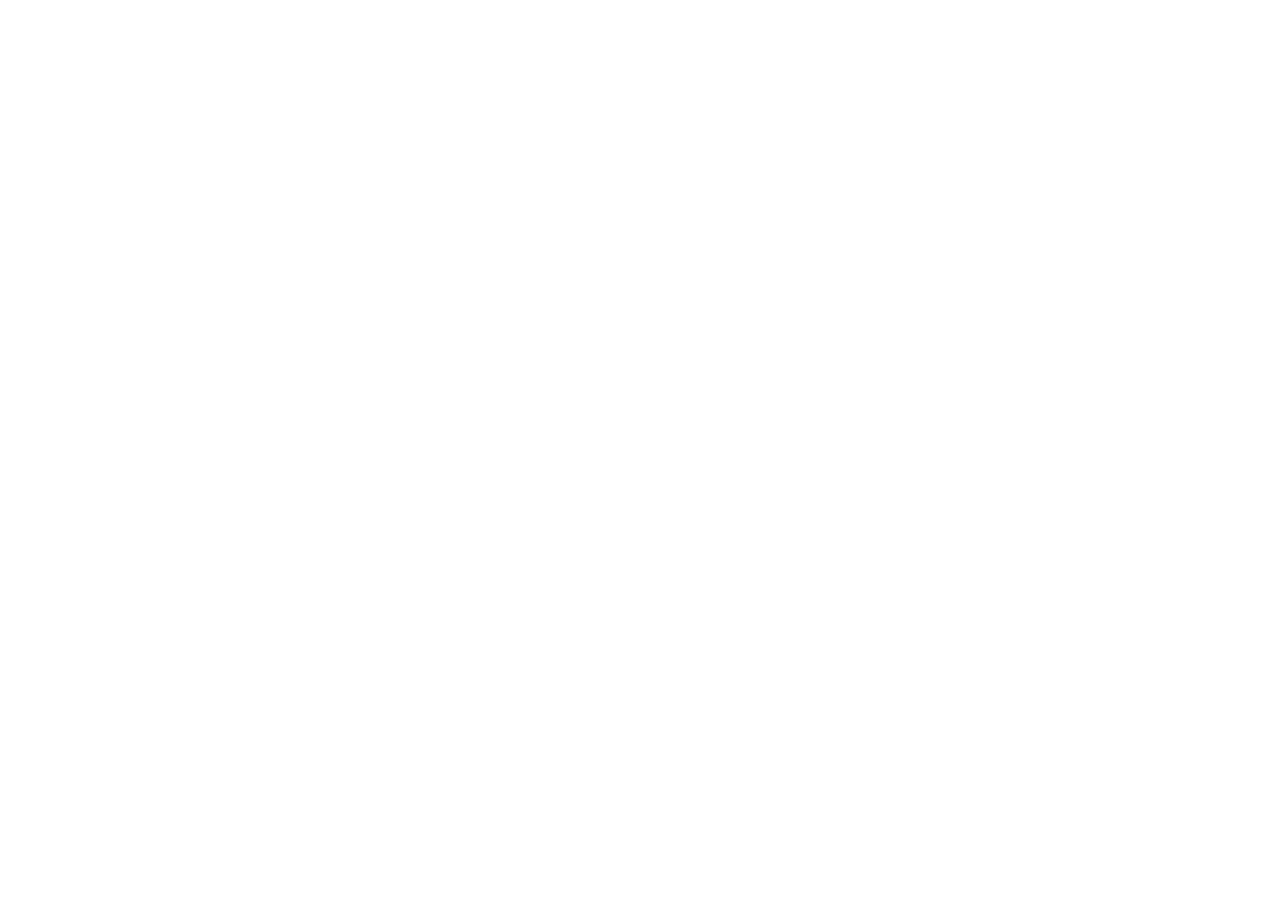
==== Index.html @ 515b9e22 "Skapade html-grund" ====
<!DOCTYPE html>
<html lang="en">
  <head>
    <meta charset="UTF-8" />
    <meta name="viewport" content="width=device-width, initial-scale=1.0" />
    <title>Document</title>
  </head>
  <body></body>
</html>
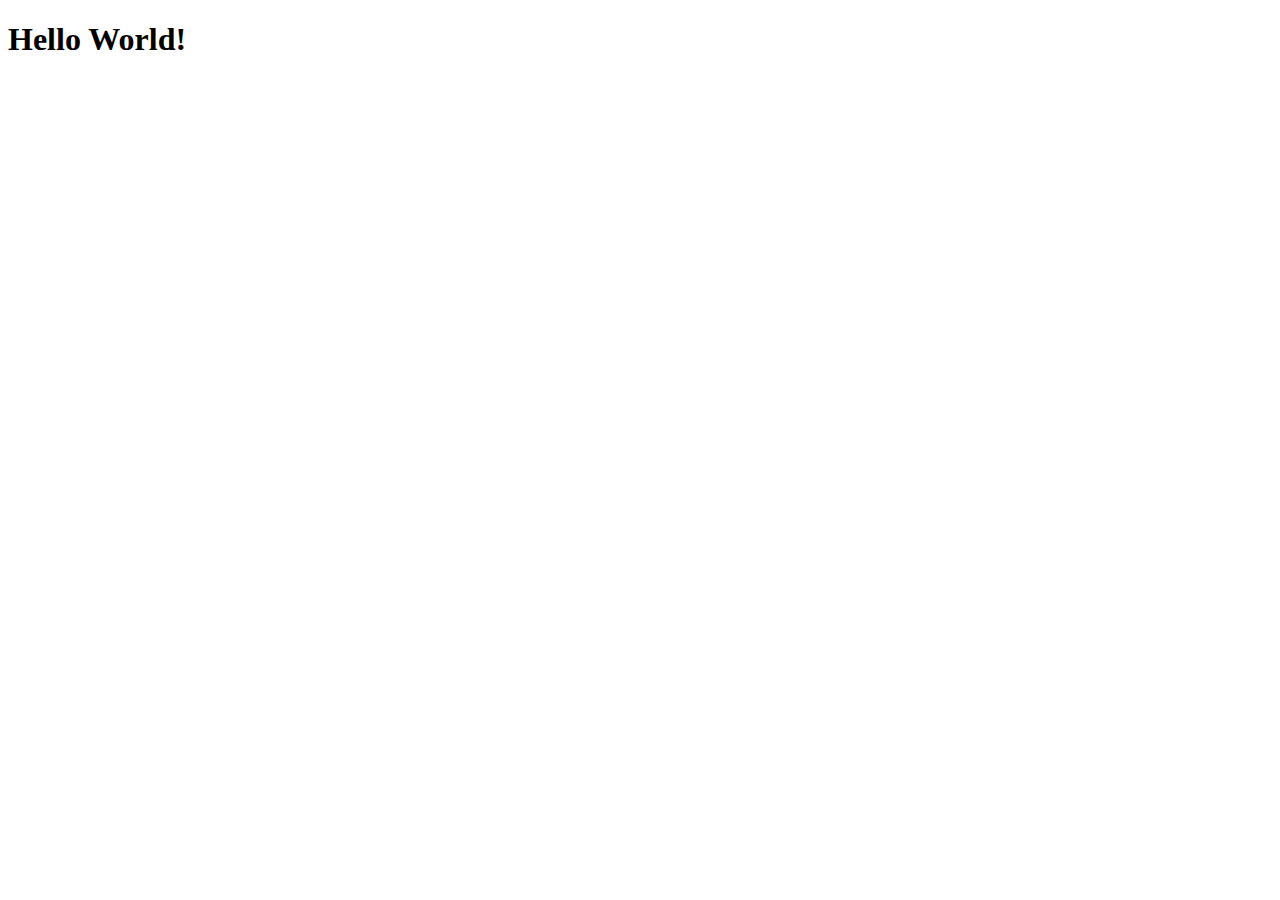
==== commit ecdf36b1: "Js o css mappar inlagda" ====
--- a/Index.html
+++ b/Index.html
@@ -3,7 +3,11 @@
   <head>
     <meta charset="UTF-8" />
     <meta name="viewport" content="width=device-width, initial-scale=1.0" />
-    <title>Document</title>
+    <title>Projekt Arbete</title>
+    <link rel="stylesheet" href="style.css" />
+    <script src="main.js" defer></script>
   </head>
-  <body></body>
+  <body>
+    <h1>Hello World!</h1>
+  </body>
 </html>
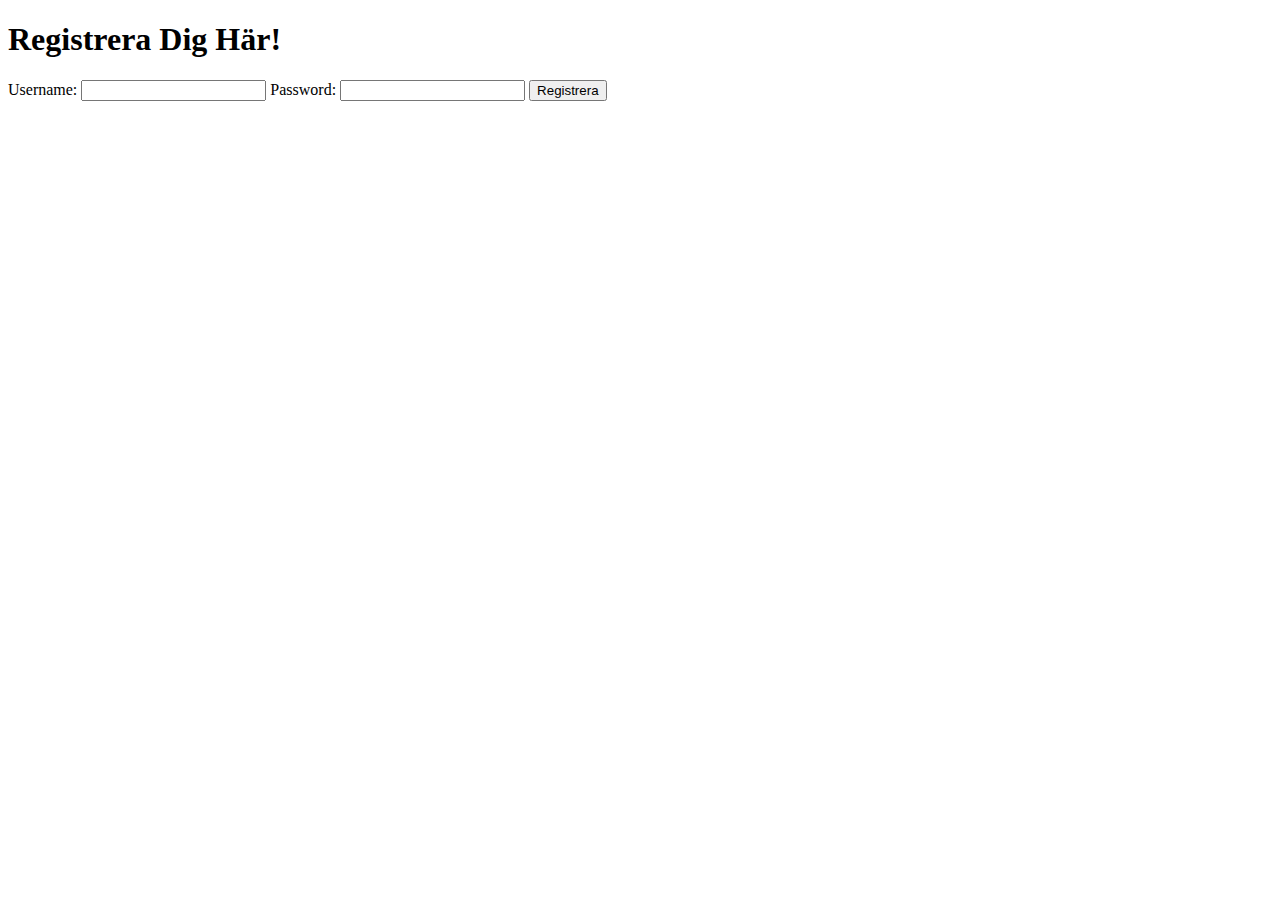
==== commit aceb3c43: "Registrering" ====
--- a/Index.html
+++ b/Index.html
@@ -3,11 +3,18 @@
   <head>
     <meta charset="UTF-8" />
     <meta name="viewport" content="width=device-width, initial-scale=1.0" />
-    <title>Projekt Arbete</title>
+    <title>User Registration</title>
     <link rel="stylesheet" href="style.css" />
     <script src="main.js" defer></script>
   </head>
   <body>
-    <h1>Hello World!</h1>
+    <h1>Registrera Dig Här!</h1>
+    <form id="registrationForm">
+      <label for="username">Username:</label>
+      <input type="text" id="username" name="username" required />
+      <label for="password">Password:</label>
+      <input type="password" id="password" name="password" required />
+      <button type="submit">Registrera</button>
+    </form>
   </body>
 </html>
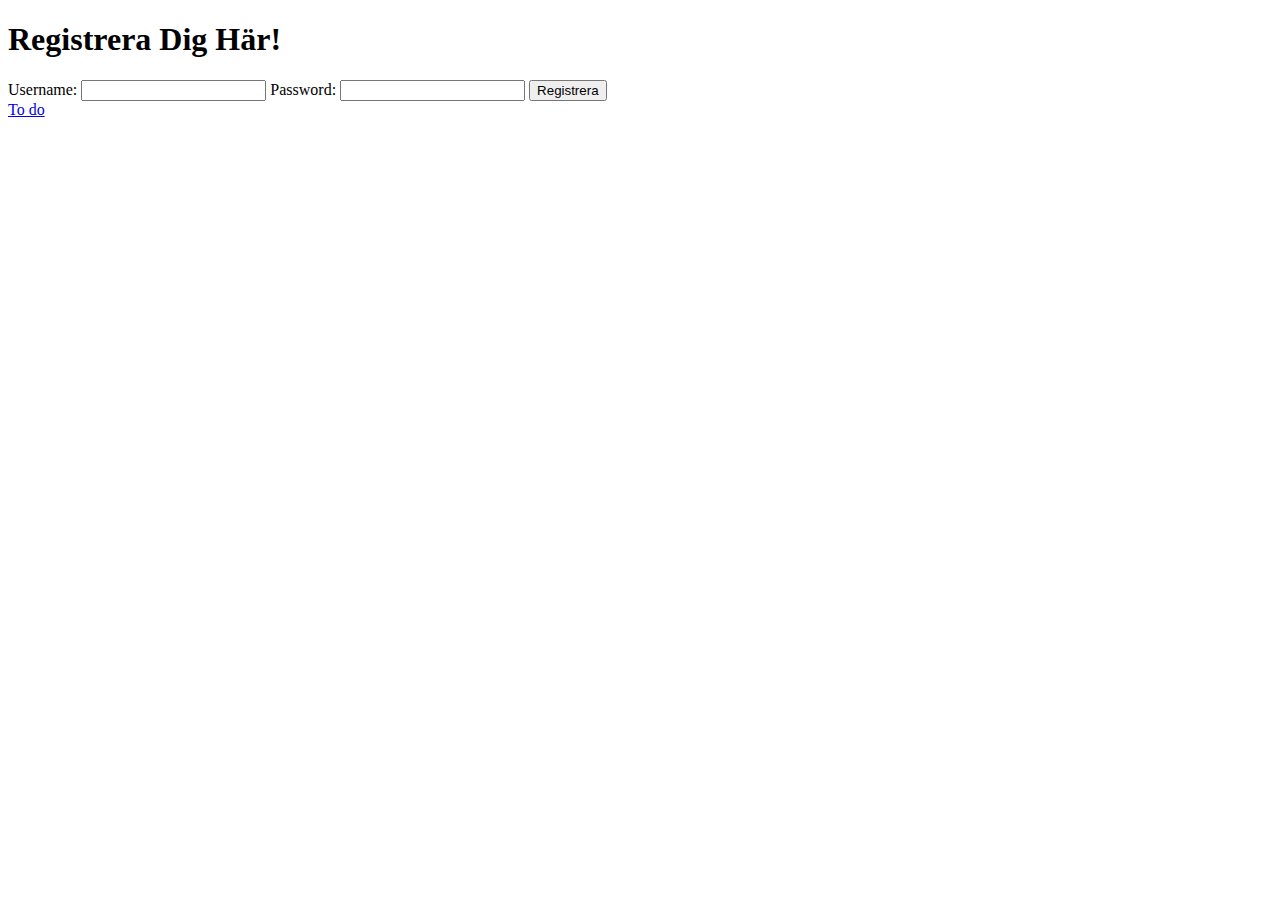
==== commit 7e594d7a: "localStorage + variabler(work in progress)" ====
--- a/Index.html
+++ b/Index.html
@@ -16,5 +16,6 @@
       <input type="password" id="password" name="password" required />
       <button type="submit">Registrera</button>
     </form>
+    <a href="todo.html">To do</a>
   </body>
 </html>
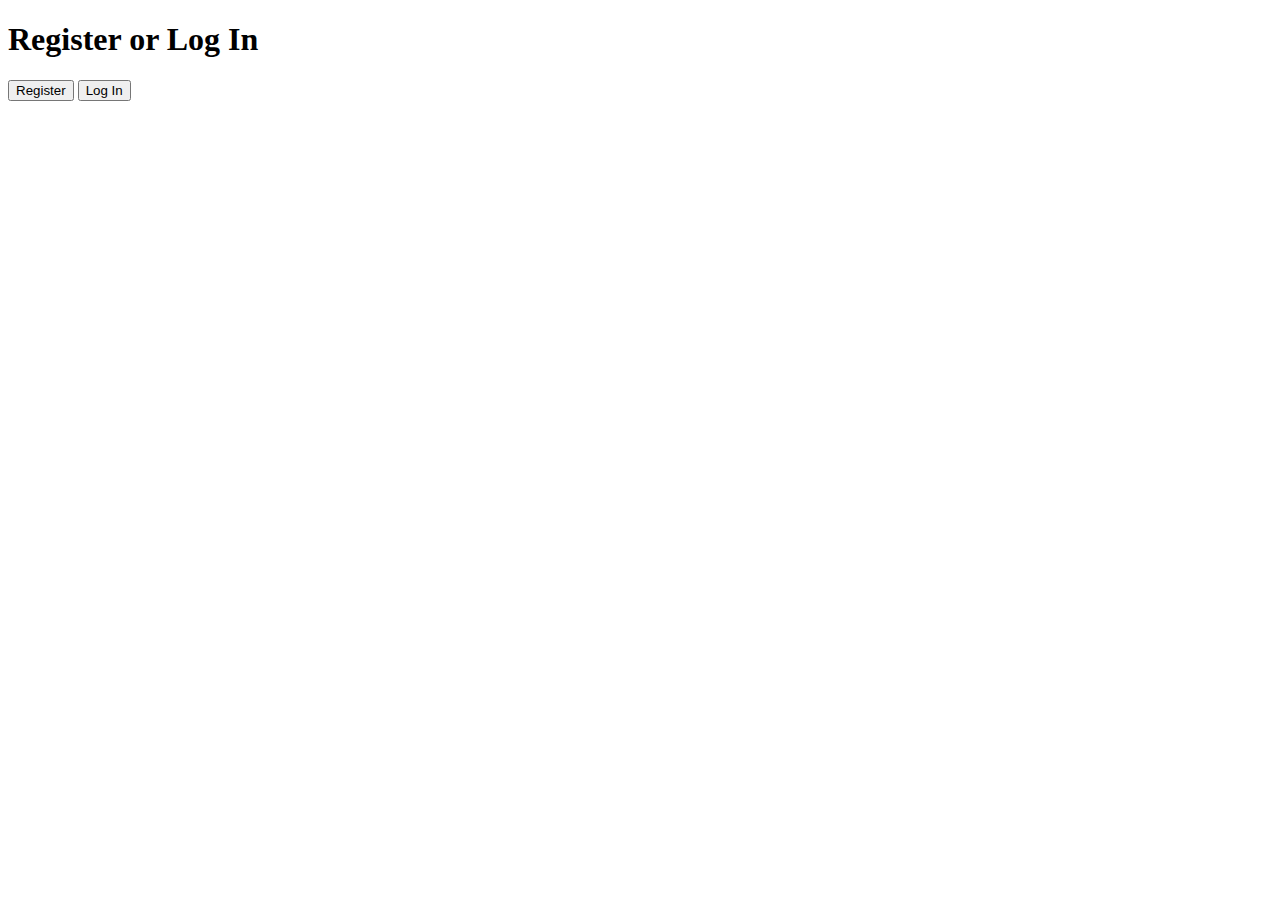
==== commit 4fdb5bb2: "Added HTML and JS -LocalStorage+Get quote with api" ====
--- a/Index.html
+++ b/Index.html
@@ -5,17 +5,47 @@
     <meta name="viewport" content="width=device-width, initial-scale=1.0" />
     <title>User Registration</title>
     <link rel="stylesheet" href="style.css" />
-    <script src="main.js" defer></script>
+    <script src="index.js" defer></script>
   </head>
   <body>
-    <h1>Registrera Dig Här!</h1>
-    <form id="registrationForm">
-      <label for="username">Username:</label>
-      <input type="text" id="username" name="username" required />
-      <label for="password">Password:</label>
-      <input type="password" id="password" name="password" required />
-      <button type="submit">Registrera</button>
-    </form>
-    <a href="todo.html">To do</a>
+    <h1>Register or Log In</h1>
+    <div id="choiceContainer">
+      <button id="registerButton">Register</button>
+      <button id="loginButton">Log In</button>
+    </div>
+
+    <div id="registrationContainer" class="hidden">
+      <h2>Register Here!</h2>
+      <div class="login-container">
+        <form id="registrationForm">
+          <label for="username">Username:</label>
+          <input type="text" id="username" name="username" required />
+          <label for="password">Password:</label>
+          <input type="password" id="password" name="password" required />
+          <button type="submit">Register</button>
+        </form>
+      </div>
+    </div>
+
+    <div id="loginContainer" class="hidden">
+      <h2>Log In Here!</h2>
+      <div class="login-container">
+        <form id="loginForm">
+          <label for="loginUsername">Username:</label>
+          <input type="text" id="loginUsername" name="loginUsername" required />
+          <label for="loginPassword">Password:</label>
+          <input
+            type="password"
+            id="loginPassword"
+            name="loginPassword"
+            required
+          />
+          <button type="submit">Log In</button>
+        </form>
+      </div>
+    </div>
+
+    <p id="welcomeMessage"></p>
+    <button id="logoutButton" class="hidden">Log out</button>
   </body>
 </html>
--- a/style.css
+++ b/style.css
@@ -0,0 +1,4 @@
+.hidden {
+    display: none;
+  }
+  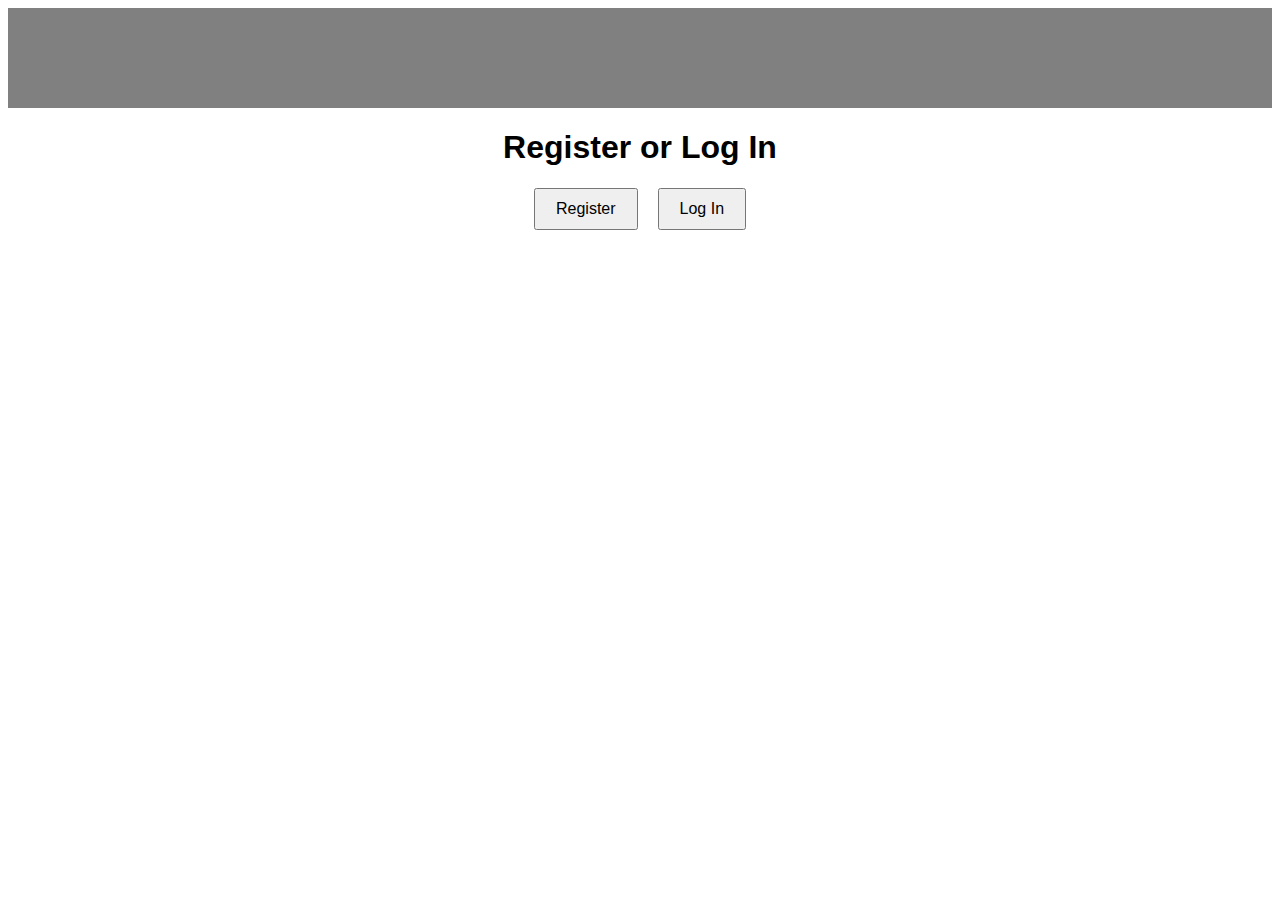
==== commit d98b550a: "added so you can login and save on todos and style" ====
--- a/Index.html
+++ b/Index.html
@@ -8,6 +8,9 @@
     <script src="index.js" defer></script>
   </head>
   <body>
+    <header>
+      <div class="header"></div>
+    </header>
     <h1>Register or Log In</h1>
     <div id="choiceContainer">
       <button id="registerButton">Register</button>
--- a/style.css
+++ b/style.css
@@ -1,4 +1,86 @@
+
 .hidden {
-    display: none;
-  }
-  +  display: none;
+}
+
+#completedContainer {
+  height: 300px;
+  width: 100%;
+  background-color: aqua;
+}
+
+
+body {
+  font-family: Arial, sans-serif;
+}
+
+header {
+  height: 100px;
+  background-color: grey;
+}
+
+h1 {
+  text-align: center;
+}
+
+h2 {
+  text-align: center;
+}
+
+#choiceContainer {
+  display: flex;
+  justify-content: center;
+  margin-top: 20px;
+}
+
+#choiceContainer button {
+  margin: 0 10px;
+  padding: 10px 20px;
+  font-size: 16px;
+  cursor: pointer;
+}
+
+
+.login-container {
+  width: 300px;
+  margin: 0 auto;
+}
+
+.login-container form {
+  display: flex;
+  flex-direction: column;
+}
+
+.login-container label {
+  margin-bottom: 5px;
+}
+
+.login-container input {
+  padding: 8px;
+  margin-bottom: 10px;
+  font-size: 16px;
+}
+
+.login-container button {
+  padding: 10px 20px;
+  font-size: 16px;
+  cursor: pointer;
+}
+
+
+#logoutButton {
+  margin-top: 20px;
+  padding: 10px 20px;
+  font-size: 16px;
+  cursor: pointer;
+}
+
+#welcomeMessage {
+  text-align: center;
+  margin-top: 20px;
+}
+
+p {
+  margin-top: 20px;
+}
+
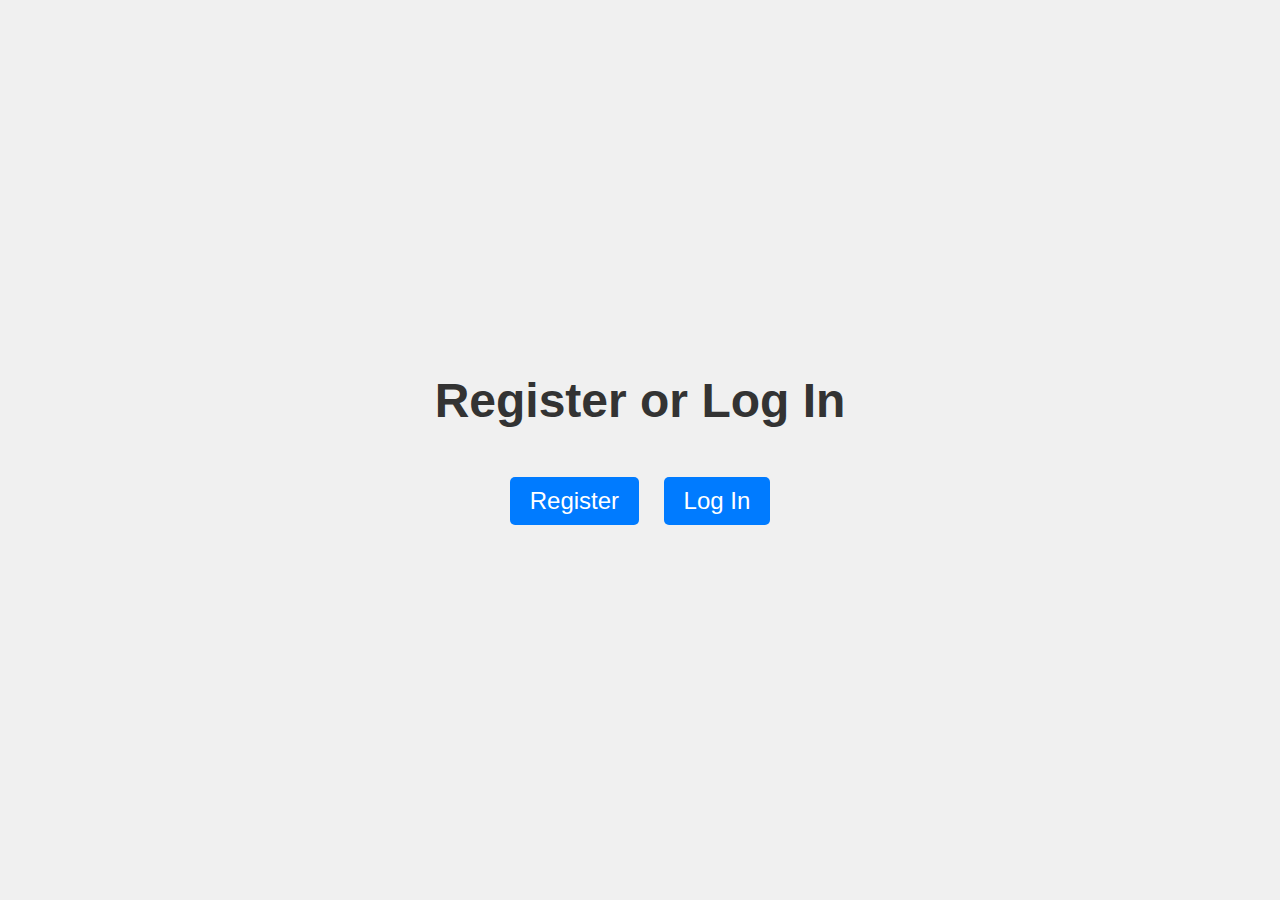
==== commit 87313fd5: "Kommenterar ändringarna" ====
--- a/Index.html
+++ b/Index.html
@@ -8,10 +8,7 @@
     <script src="index.js" defer></script>
   </head>
   <body>
-    <header>
-      <div class="header"></div>
-    </header>
-    <h1>Register or Log In</h1>
+    <h2 id="h2">Register or Log In</h2>
     <div id="choiceContainer">
       <button id="registerButton">Register</button>
       <button id="loginButton">Log In</button>
@@ -49,6 +46,6 @@
     </div>
 
     <p id="welcomeMessage"></p>
-    <button id="logoutButton" class="hidden">Log out</button>
+    <div id="todoOrHabits"></div>
   </body>
 </html>
--- a/style.css
+++ b/style.css
@@ -1,86 +1,78 @@
+body {
+  font-family: 'Arial', sans-serif;
+  background-color: #f0f0f0;
+  margin: 0;
+  padding: 0;
+  display: flex;
+  flex-direction: column;
+  align-items: center;
+  justify-content: center;
+  height: 100vh;
+}
+
+h2 {
+  font-size: 3rem;
+  color: #333;
+}
+
+button {
+  font-size: 1.5rem;
+  padding: 10px 20px;
+  margin: 10px;
+  border: none;
+  border-radius: 5px;
+  background-color: #007bff;
+  color: #fff;
+  cursor: pointer;
+  transition: background-color 0.3s ease;
+}
+
+button:hover {
+  background-color: #0056b3;
+}
 
 .hidden {
   display: none;
 }
 
-#completedContainer {
-  height: 300px;
-  width: 100%;
-  background-color: aqua;
+.login-container {
+  background-color: #fff;
+  border-radius: 10px;
+  padding: 20px;
+  box-shadow: 0 0 10px rgba(0, 0, 0, 0.1);
 }
 
-
-body {
-  font-family: Arial, sans-serif;
-}
-
-header {
-  height: 100px;
-  background-color: grey;
-}
-
-h1 {
-  text-align: center;
-}
-
-h2 {
-  text-align: center;
-}
-
-#choiceContainer {
-  display: flex;
-  justify-content: center;
-  margin-top: 20px;
-}
-
-#choiceContainer button {
-  margin: 0 10px;
-  padding: 10px 20px;
-  font-size: 16px;
-  cursor: pointer;
-}
-
-
-.login-container {
-  width: 300px;
-  margin: 0 auto;
-}
-
-.login-container form {
+form {
   display: flex;
   flex-direction: column;
 }
 
-.login-container label {
+label {
+  font-size: 1.2rem;
   margin-bottom: 5px;
 }
 
-.login-container input {
-  padding: 8px;
-  margin-bottom: 10px;
-  font-size: 16px;
+input[type="text"],
+input[type="password"] {
+  font-size: 1.2rem;
+  padding: 10px;
+  margin-bottom: 20px;
+  border: 1px solid #ccc;
+  border-radius: 5px;
 }
 
-.login-container button {
+button[type="submit"] {
+  font-size: 1.5rem;
   padding: 10px 20px;
-  font-size: 16px;
+  margin-top: 10px;
+  border: none;
+  border-radius: 5px;
+  background-color: #007bff;
+  color: #fff;
   cursor: pointer;
+  transition: background-color 0.3s ease;
 }
 
-
-#logoutButton {
-  margin-top: 20px;
-  padding: 10px 20px;
-  font-size: 16px;
-  cursor: pointer;
+button[type="submit"]:hover {
+  background-color: #0056b3;
 }
-
-#welcomeMessage {
-  text-align: center;
-  margin-top: 20px;
-}
-
-p {
-  margin-top: 20px;
-}
-
